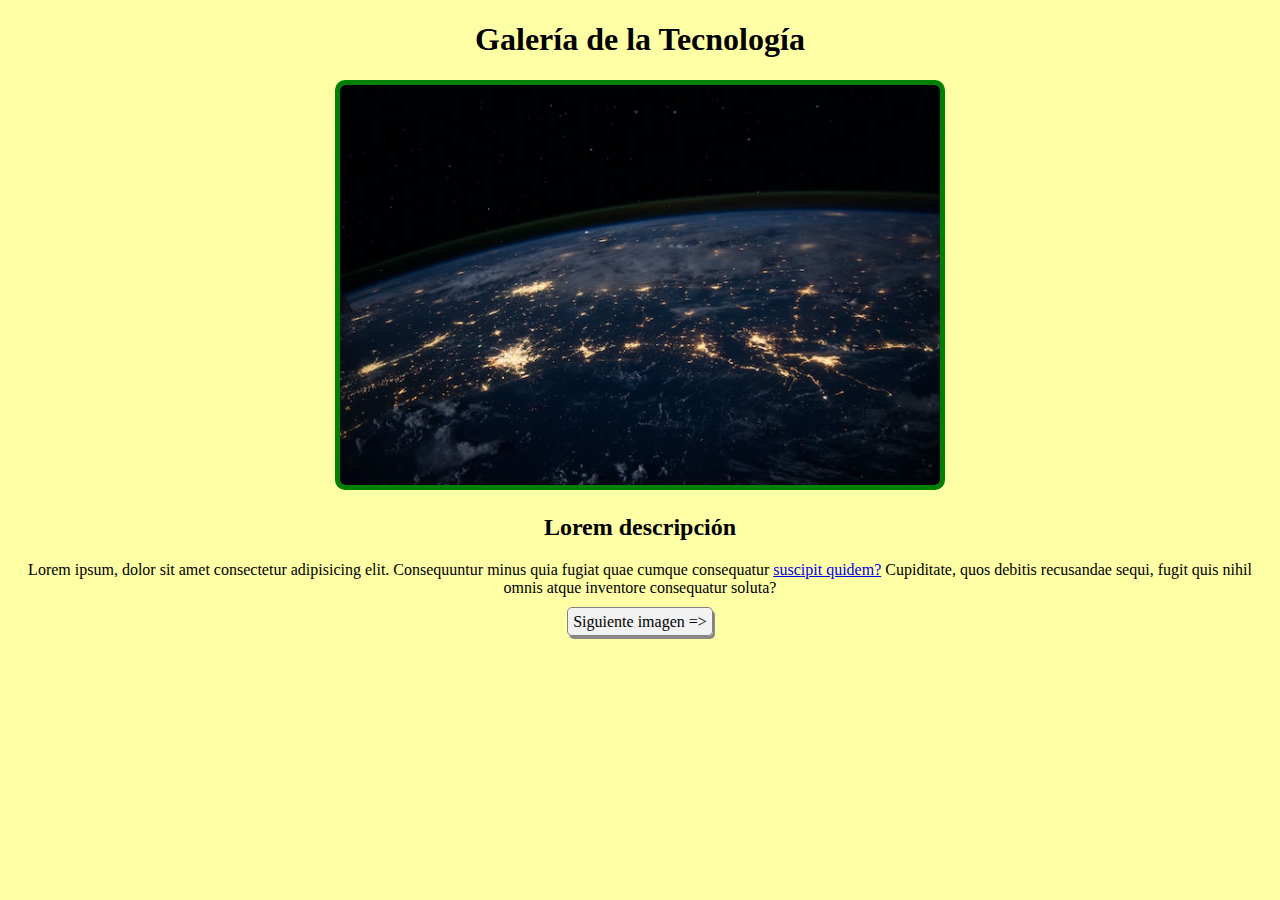
==== index.html @ 830019a1 "cambio nombre page1 a index" ====
<!DOCTYPE html>
<html lang="es">

<head>
    <meta charset="UTF-8">
    <meta name="viewport" content="width=device-width, initial-scale=1.0">
    <title>Galería de la Tecnología - Página 1</title>
    <link rel="stylesheet" href="styles.css">
</head>

<body>
    <div class="titulo">
        <h1>Galería de la Tecnología</h1>
    </div>
    <div class="caja-imagenes">
        <img src="img1.jpg" alt="Imagen de la NASA" class="image"/>

    </div>
    <div class="sub-titulo">
        <h2>Lorem descripción</h2>

    </div>
    <div class="texto">
        <p>Lorem ipsum, dolor sit amet consectetur adipisicing elit. Consequuntur minus quia fugiat quae cumque consequatur
            <a href="page2.html">suscipit quidem?</a> Cupiditate, quos debitis recusandae sequi, fugit quis nihil omnis atque inventore consequatur
            soluta?</p>
    </div>
    <div class="botones">
        <a href="page2.html" title="Imagen siguiente" class="link-button">Siguiente imagen =&gt;</a>

    </div>
   
</body>

</html>
---- styles.css ----
body {
    background-color: rgb(255, 255, 165);
}

.titulo{
    text-align: center;
}

.caja-imagenes{
    text-align: center;
}

.sub-titulo{
    text-align: center;
}

.texto{
    text-align: center;
}

.botones{
    text-align: center;
}
.image{
    border: 5px solid green;
    border-radius: 10px;
    height: 400px;
}

.link-button {
    text-decoration: none;
    color: black;
    border: 1px solid gray;
    background-color: #f2f2f2;
    padding: 5px;
    border-radius: 5px;
    box-shadow: 2px 3px #888888;
}
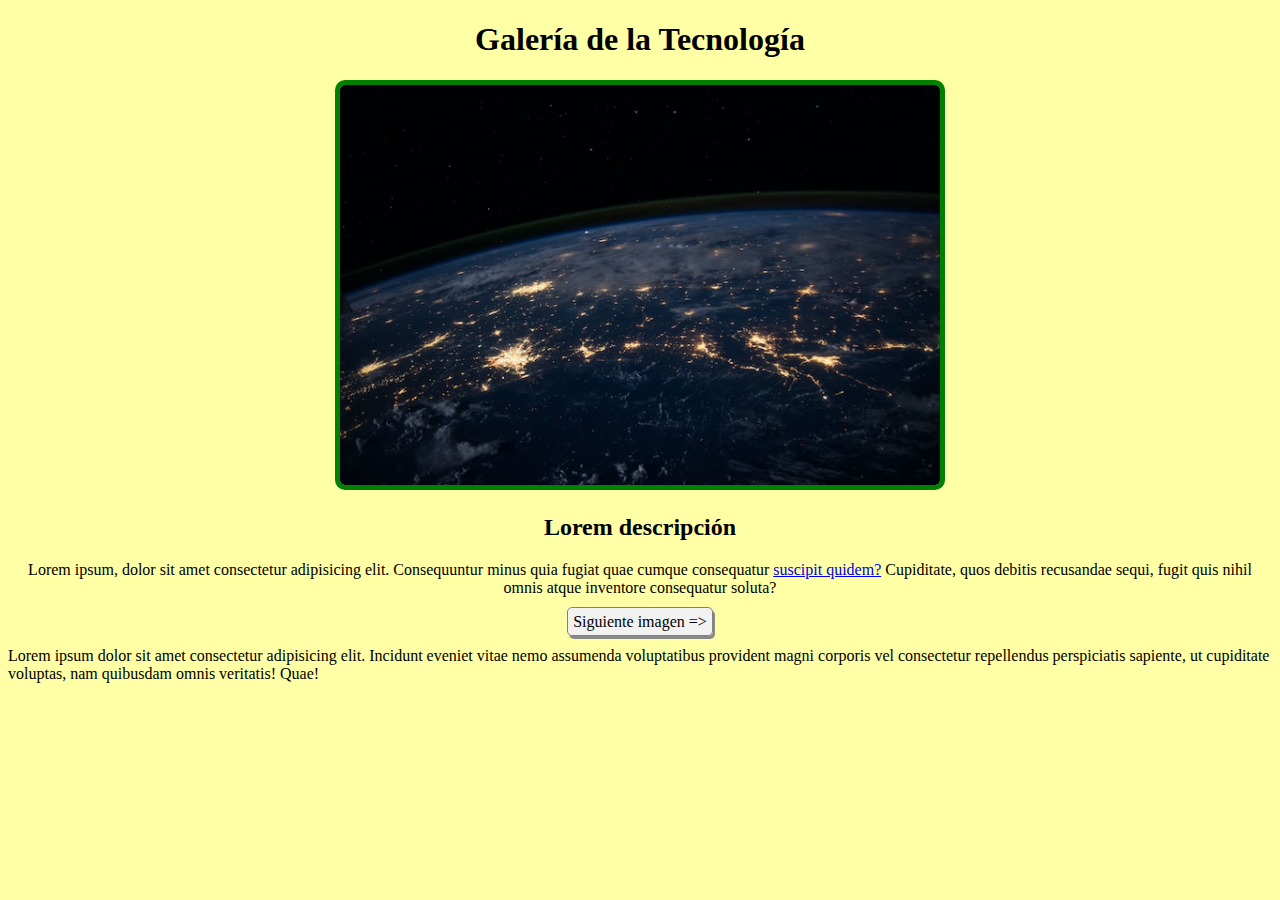
==== commit da4d5a97: "prueba" ====
--- a/index.html
+++ b/index.html
@@ -29,6 +29,10 @@
         <a href="page2.html" title="Imagen siguiente" class="link-button">Siguiente imagen =&gt;</a>
 
     </div>
+
+    <div>
+        <p>Lorem ipsum dolor sit amet consectetur adipisicing elit. Incidunt eveniet vitae nemo assumenda voluptatibus provident magni corporis vel consectetur repellendus perspiciatis sapiente, ut cupiditate voluptas, nam quibusdam omnis veritatis! Quae!</p>
+    </div>
    
 </body>
 
